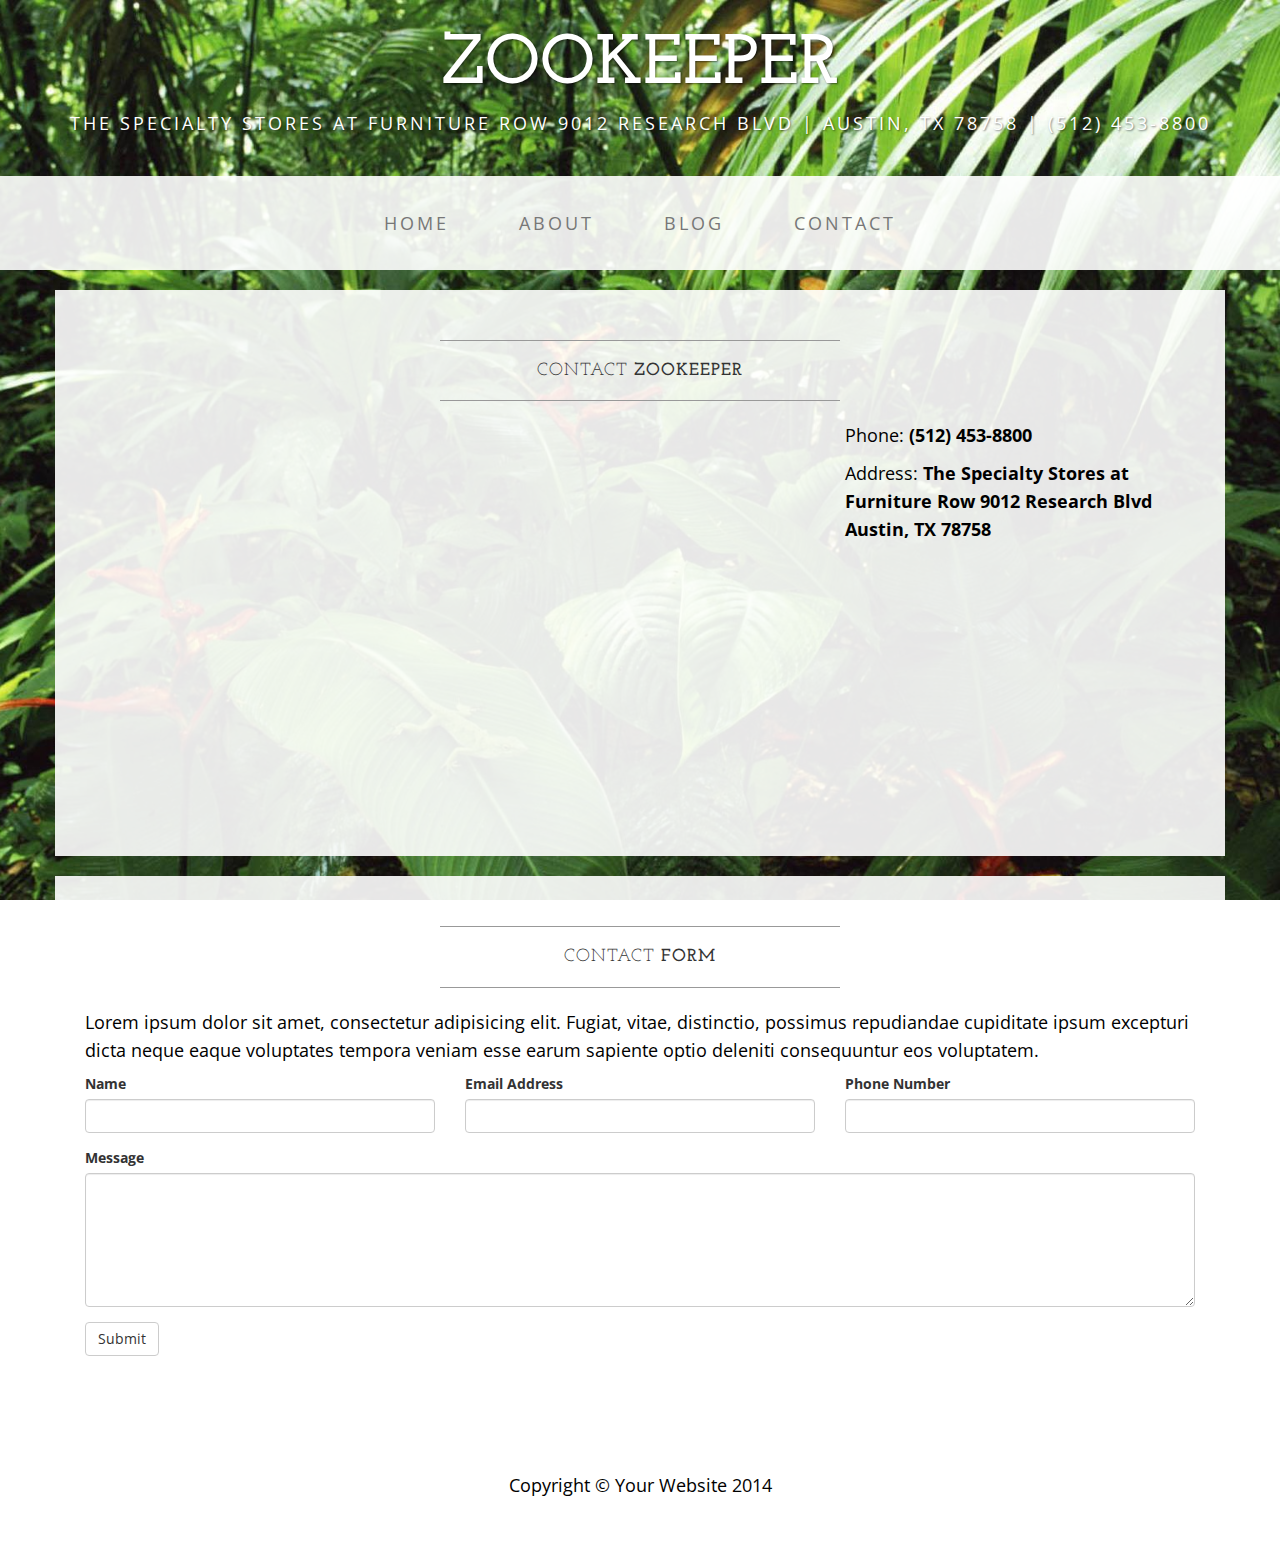
==== templates/contact.html @ 4e863dcf "ZooKeeper bootstrap templates hosted" ====
<!DOCTYPE html>
<html lang="en">

<head>

    <meta charset="utf-8">
    <meta http-equiv="X-UA-Compatible" content="IE=edge">
    <meta name="viewport" content="width=device-width, initial-scale=1">
    <meta name="description" content="">
    <meta name="author" content="">

    <title>Contact ZooKeeper</title>

    <!-- Bootstrap Core CSS -->
    <link href="../static/css/bootstrap.min.css" rel="stylesheet">

    <!-- Custom CSS -->
    <link href="../static/css/business-casual.css" rel="stylesheet">

    <!-- Fonts -->
    <link href="http://fonts.googleapis.com/css?family=Open+Sans:300italic,400italic,600italic,700italic,800italic,400,300,600,700,800" rel="stylesheet" type="text/css">
    <link href="http://fonts.googleapis.com/css?family=Josefin+Slab:100,300,400,600,700,100italic,300italic,400italic,600italic,700italic" rel="stylesheet" type="text/css">

    <!-- HTML5 Shim and Respond.js IE8 support of HTML5 elements and media queries -->
    <!-- WARNING: Respond.js doesn't work if you view the page via file:// -->
    <!--[if lt IE 9]>
        <script src="https://oss.maxcdn.com/libs/html5shiv/3.7.0/html5shiv.js"></script>
        <script src="https://oss.maxcdn.com/libs/respond.js/1.4.2/respond.min.js"></script>
    <![endif]-->

</head>

<body>

    <div class="brand">ZOOKEEPER</div>
    <div class="address-bar">The Specialty Stores at Furniture Row 9012 Research Blvd | Austin, TX 78758 | (512) 453-8800</div>

    <!-- Navigation -->
    <nav class="navbar navbar-default" role="navigation">
        <div class="container">
            <!-- Brand and toggle get grouped for better mobile display -->
            <div class="navbar-header">
                <button type="button" class="navbar-toggle" data-toggle="collapse" data-target="#bs-example-navbar-collapse-1">
                    <span class="sr-only">Toggle navigation</span>
                    <span class="icon-bar"></span>
                    <span class="icon-bar"></span>
                    <span class="icon-bar"></span>
                </button>
                <!-- navbar-brand is hidden on larger screens, but visible when the menu is collapsed -->
                <a class="navbar-brand" href="index">ZOOKEEPER</a>
            </div>
            <!-- Collect the nav links, forms, and other content for toggling -->
            <div class="collapse navbar-collapse" id="bs-example-navbar-collapse-1">
                <ul class="nav navbar-nav">
                    <li>
                        <a href="index">Home</a>
                    </li>
                    <li>
                        <a href="about">About</a>
                    </li>
                    <li>
                        <a href="blog">Blog</a>
                    </li>
                    <li>
                        <a href="contact">Contact</a>
                    </li>
                </ul>
            </div>
            <!-- /.navbar-collapse -->
        </div>
        <!-- /.container -->
    </nav>

    <div class="container">

        <div class="row">
            <div class="box">
                <div class="col-lg-12">
                    <hr>
                    <h2 class="intro-text text-center">Contact
                        <strong>ZooKeeper</strong>
                    </h2>
                    <hr>
                </div>
                <div class="col-md-8">
                    <!-- Embedded Google Map using an iframe - to select your location find it on Google maps and paste the link as the iframe src. If you want to use the Google Maps API instead then have at it! -->
                    <iframe width="100%" height="400" frameborder="0" scrolling="no" marginheight="0" marginwidth="0" src="http://maps.google.com/maps?hl=en&amp;ie=UTF8&amp;ll=37.0625,-95.677068&amp;spn=56.506174,79.013672&amp;t=m&amp;z=4&amp;output=embed"></iframe>
                </div>
                <div class="col-md-4">
                    <p>Phone:
                        <strong>(512) 453-8800</strong>
                    </p>
                    <!--<p>Email:-->
                    <!--    <strong><a href="mailto:name@example.com">name@example.com</a></strong>-->
                    <!--</p>-->
                    <p>Address:
                        <strong>The Specialty Stores at Furniture Row 9012 Research Blvd
                            <br>Austin, TX 78758</strong>
                    </p>
                </div>
                <div class="clearfix"></div>
            </div>
        </div>

        <div class="row">
            <div class="box">
                <div class="col-lg-12">
                    <hr>
                    <h2 class="intro-text text-center">Contact
                        <strong>form</strong>
                    </h2>
                    <hr>
                    <p>Lorem ipsum dolor sit amet, consectetur adipisicing elit. Fugiat, vitae, distinctio, possimus repudiandae cupiditate ipsum excepturi dicta neque eaque voluptates tempora veniam esse earum sapiente optio deleniti consequuntur eos voluptatem.</p>
                    <form role="form">
                        <div class="row">
                            <div class="form-group col-lg-4">
                                <label>Name</label>
                                <input type="text" class="form-control">
                            </div>
                            <div class="form-group col-lg-4">
                                <label>Email Address</label>
                                <input type="email" class="form-control">
                            </div>
                            <div class="form-group col-lg-4">
                                <label>Phone Number</label>
                                <input type="tel" class="form-control">
                            </div>
                            <div class="clearfix"></div>
                            <div class="form-group col-lg-12">
                                <label>Message</label>
                                <textarea class="form-control" rows="6"></textarea>
                            </div>
                            <div class="form-group col-lg-12">
                                <input type="hidden" name="save" value="contact">
                                <button type="submit" class="btn btn-default">Submit</button>
                            </div>
                        </div>
                    </form>
                </div>
            </div>
        </div>

    </div>
    <!-- /.container -->

    <footer>
        <div class="container">
            <div class="row">
                <div class="col-lg-12 text-center">
                    <p>Copyright &copy; Your Website 2014</p>
                </div>
            </div>
        </div>
    </footer>

    <!-- jQuery -->
    <script src="../static/js/jquery.js"></script>

    <!-- Bootstrap Core JavaScript -->
    <script src="../static/js/bootstrap.min.js"></script>

</body>

</html>
---- static/css/business-casual.css ----
/*!
 * Start Bootstrap - Business Casual Bootstrap Theme (http://startbootstrap.com)
 * Code licensed under the Apache License v2.0.
 * For details, see http://www.apache.org/licenses/LICENSE-2.0.
 */

body {
    font-family: "Open Sans","Helvetica Neue",Helvetica,Arial,sans-serif;
    background: url('../img/jungle3_bg.jpg') no-repeat center center fixed;
    -webkit-background-size: cover;
    -moz-background-size: cover;
    background-size: cover;
    -o-background-size: cover;
}

h1,
h2,
h3,
h4,
h5,
h6 {
    text-transform: uppercase;
    font-family: "Josefin Slab","Helvetica Neue",Helvetica,Arial,sans-serif;
    font-weight: 700;
    letter-spacing: 1px;
}

p {
    font-size: 1.25em;
    line-height: 1.6;
    color: #000;
}

hr {
    max-width: 400px;
    border-color: #999999;
}

.brand,
.address-bar {
    display: none;
}

.navbar-brand {
    text-transform: uppercase;
    font-weight: 900;
    letter-spacing: 2px;
}

.navbar-nav {
    text-transform: uppercase;
    font-weight: 400;
    letter-spacing: 3px;
}

.img-full {
    min-width: 100%;
}

.brand-before,
.brand-name {
    text-transform: capitalize;
}

.brand-before {
    margin: 15px 0;
}

.brand-name {
    margin: 0;
    font-size: 4em;
}

.tagline-divider {
    margin: 15px auto 3px;
    max-width: 250px;
    border-color: #999999;
}

.box {
    margin-bottom: 20px;
    padding: 30px 15px;
    background: #fff;
    background: rgba(255,255,255,0.9);
}

.intro-text {
    text-transform: uppercase;
    font-size: 1.25em;
    font-weight: 400;
    letter-spacing: 1px;
}

.img-border {
    float: none;
    margin: 0 auto 0;
    border: #999999 solid 1px;
}

.img-left {
    float: none;
    margin: 0 auto 0;
}

footer {
    background: #fff;
    background: rgba(255,255,255,0.9);
}

footer p {
    margin: 0;
    padding: 50px 0;
}

@media screen and (min-width:768px) {
    .brand {
        display: inherit;
        margin: 0;
        padding: 30px 0 10px;
        text-align: center;
        text-shadow: 1px 1px 2px rgba(0,0,0,0.5);
        font-family: "Josefin Slab","Helvetica Neue",Helvetica,Arial,sans-serif;
        font-size: 5em;
        font-weight: 700;
        line-height: normal;
        color: #fff;
    }

    .top-divider {
        margin-top: 0;
    }

    .img-left {
        float: left;
        margin-right: 25px;
    }

    .address-bar {
        display: inherit;
        margin: 0;
        padding: 0 0 40px;
        text-align: center;
        text-shadow: 1px 1px 2px rgba(0,0,0,0.5);
        text-transform: uppercase;
        font-size: 1.25em;
        font-weight: 400;
        letter-spacing: 3px;
        color: #fff;
    }

    .navbar {
        border-radius: 0;
    }

    .navbar-header {
        display: none;
    }

    .navbar {
        min-height: 0;
    }

    .navbar-default {
        border: none;
        background: #fff;
        background: rgba(255,255,255,0.9);
    }

    .nav>li>a {
        padding: 35px;
    }

    .navbar-nav>li>a {
        line-height: normal;
    }

    .navbar-nav {
        display: table;
        float: none;
        margin: 0 auto;
        table-layout: fixed;
        font-size: 1.25em;
    }
}

@media screen and (min-width:1200px) {
    .box:after {
        content: '';
        display: table;
        clear: both;
    }
}
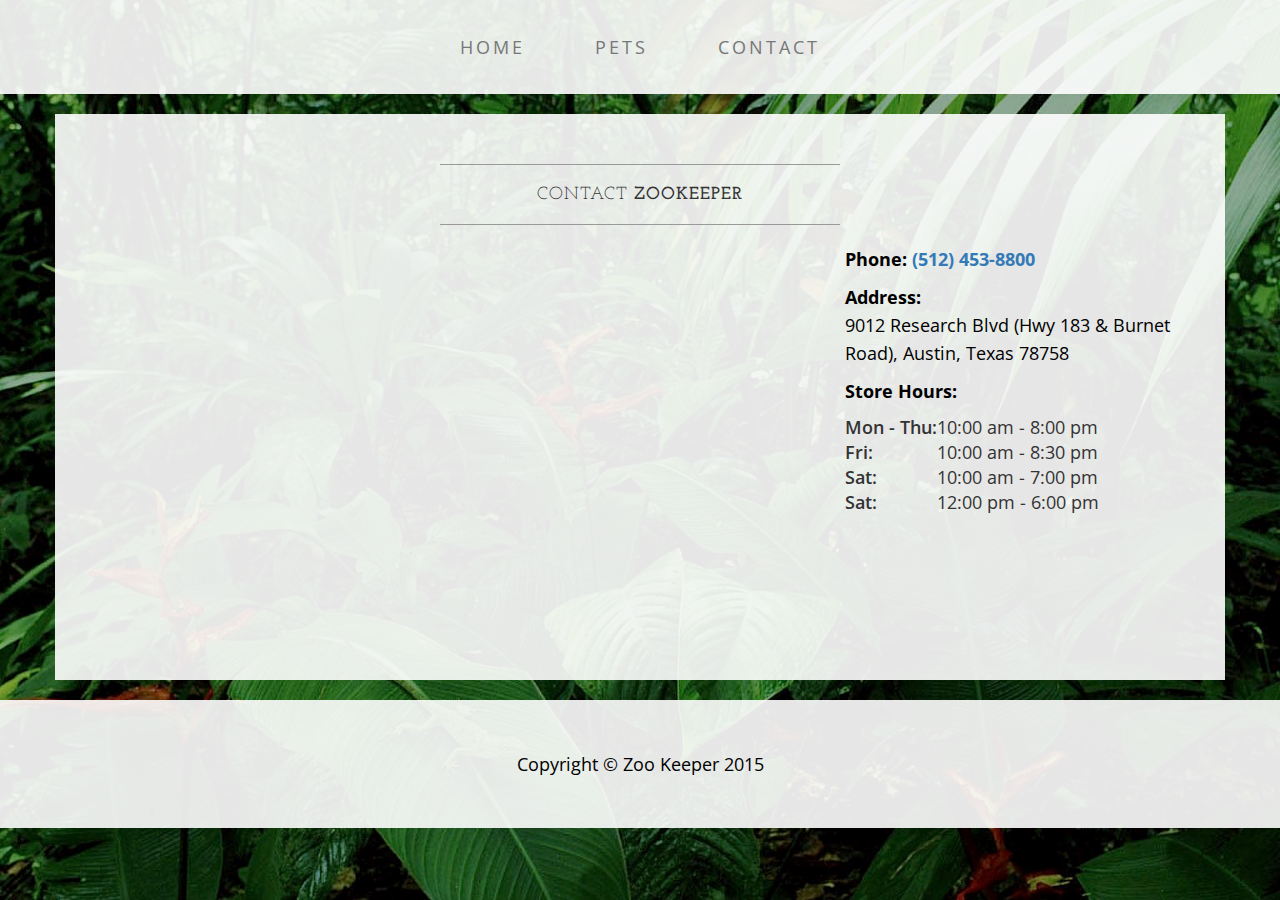
==== commit e685c1a0: "getting latest changes" ====
--- a/templates/contact.html
+++ b/templates/contact.html
@@ -28,12 +28,43 @@
         <script src="https://oss.maxcdn.com/libs/respond.js/1.4.2/respond.min.js"></script>
     <![endif]-->
 
+
+    <!--Google Maps API begin-->
+
+    <!--<script type="text/javascript"-->
+    <!--  src="https://maps.googleapis.com/maps/api/js?key=AIzaSyC0VCtdXj1cG4l85JPuhf1pZc691DYE9TA">-->
+    <!--</script>-->
+    <!--<script type="text/javascript">-->
+    <!--  function initialize() {-->
+    <!--    var mapOptions = {-->
+    <!--      center: { lat: 30.3715358, lng: -97.7243496},-->
+    <!--      zoom: 5-->
+    <!--    };-->
+    <!--    var map = new google.maps.Map(document.getElementById('map-canvas'),-->
+    <!--        mapOptions);-->
+    <!--  }-->
+    <!--  google.maps.event.addDomListener(window, 'load', initialize);-->
+    <!--</script>-->
+    <!--Google Maps API end-->
 </head>
 
 <body>
-
-    <div class="brand">ZOOKEEPER</div>
-    <div class="address-bar">The Specialty Stores at Furniture Row 9012 Research Blvd | Austin, TX 78758 | (512) 453-8800</div>
+    <!--yelp-->
+    <!--<script>(function() { var s = document.createElement("script");s.async = true;s.onload = s.onreadystatechange = function(){getYelpWidget("http://www.yelp.com/biz/zookeeper-austin","100","RED","y","y","3");};s.src='http://chrisawren.com/widgets/yelp/yelpv2.js' ;var x = document.getElementsByTagName('script')[0];x.parentNode.insertBefore(s, x);})();</script>-->
+    <!-- Place this tag in your head or just before your close body tag. -->
+<script src="https://apis.google.com/js/platform.js" async defer></script>
+    <!--Facebook comments plugin-->
+   <div id="fb-root"></div>
+<script>(function(d, s, id) {
+  var js, fjs = d.getElementsByTagName(s)[0];
+  if (d.getElementById(id)) return;
+  js = d.createElement(s); js.id = id;
+  js.src = "//connect.facebook.net/en_US/sdk.js#xfbml=1&version=v2.3";
+  fjs.parentNode.insertBefore(js, fjs);
+}(document, 'script', 'facebook-jssdk'));</script>
+
+    <!--<div class="brand">ZOOKEEPER</div>-->
+    <!--<div class="address-bar">The Specialty Stores at Furniture Row 9012 Research Blvd | Austin, TX 78758 | (512) 453-8800</div>-->
 
     <!-- Navigation -->
     <nav class="navbar navbar-default" role="navigation">
@@ -56,11 +87,11 @@
                         <a href="index">Home</a>
                     </li>
                     <li>
-                        <a href="about">About</a>
+                        <a href="pets">Pets</a>
                     </li>
-                    <li>
-                        <a href="blog">Blog</a>
-                    </li>
+                    <!--<li>-->
+                    <!--    <a href="products">Products</a>-->
+                    <!--</li>-->
                     <li>
                         <a href="contact">Contact</a>
                     </li>
@@ -82,72 +113,115 @@
                     </h2>
                     <hr>
                 </div>
-                <div class="col-md-8">
+                <div class="col-md-8" >
                     <!-- Embedded Google Map using an iframe - to select your location find it on Google maps and paste the link as the iframe src. If you want to use the Google Maps API instead then have at it! -->
-                    <iframe width="100%" height="400" frameborder="0" scrolling="no" marginheight="0" marginwidth="0" src="http://maps.google.com/maps?hl=en&amp;ie=UTF8&amp;ll=37.0625,-95.677068&amp;spn=56.506174,79.013672&amp;t=m&amp;z=4&amp;output=embed"></iframe>
-                </div>
-                <div class="col-md-4">
-                    <p>Phone:
-                        <strong>(512) 453-8800</strong>
+                    <!--Google Maps API html-->
+                    <iframe width="100%" height="400" frameborder="0" scrolling="no" marginheight="0" marginwidth="0" src="https://www.google.com/maps/embed?pb=!1m18!1m12!1m3!1d13769.057411698745!2d-97.72339469097376!3d30.37185049565729!2m3!1f0!2f0!3f0!3m2!1i1024!2i768!4f13.1!3m3!1m2!1s0x8644cb9699401d45%3A0x15cff30c89d7efa9!2sZookeeper!5e0!3m2!1sen!2sus!4v1434652410220" ></iframe>
+
+
+                </div>
+                <!--<div class="col-md-4">-->
+                <!--    <p>-->
+                <!--        <img src="../static/img/zookeeper_fronts.png" alt="ZooKeeper Store" style="width:340px;height:250px;">-->
+                <!--    </p>-->
+                <!--</div>-->
+                 <div class="col-md-4">
+                    <p><strong>Phone:</strong>
+                        <strong><a href="tel:+15555551212">(512) 453-8800</a></strong>
                     </p>
                     <!--<p>Email:-->
                     <!--    <strong><a href="mailto:name@example.com">name@example.com</a></strong>-->
                     <!--</p>-->
-                    <p>Address:
-                        <strong>The Specialty Stores at Furniture Row 9012 Research Blvd
-                            <br>Austin, TX 78758</strong>
+                    <p><strong>Address:</strong><br>
+                        9012 Research Blvd (Hwy 183 & Burnet Road), Austin, Texas 78758
+                    </p>
+                    <p><strong>Store Hours:</strong>
+                        <table style="font-size:125%;">
+                              <tr>
+                                <td style = "font-weight: 600;" >Mon - Thu: </td>
+                                <td>   10:00 am - 8:00 pm</td>
+                            </tr>
+                            <tr>
+                                <td style = "font-weight: 600;" >Fri: </td>
+                                <td>   10:00 am - 8:30 pm</td>
+                            </tr>
+                            <tr>
+                                <td style = "font-weight: 600;" >Sat: </td>
+                                <td>   10:00 am - 7:00 pm</td>
+                            </tr>
+                            <tr>
+                                <td style = "font-weight: 600;" >Sat: </td>
+                                <td>   12:00 pm - 6:00 pm</td>
+                            </tr>
+
+                        </table>
+                    </p>
+                    <br>
+                    <br>
+                    <p>
+                        <div class="fb-like" data-href="https://www.facebook.com/pages/Zookeeper/162861187065325?sk=timeline" data-layout="button_count" data-action="like" data-show-faces="true" data-share="true"></div>
+                    </p>
+                    <br>
+                    <p><!-- Place this tag where you want the widget to render. -->
+                        <div class="g-follow" data-annotation="bubble" data-height="20" data-href="https://plus.google.com/110184646040499942008" data-rel="publisher"></div>
                     </p>
                 </div>
                 <div class="clearfix"></div>
             </div>
         </div>
 
-        <div class="row">
-            <div class="box">
-                <div class="col-lg-12">
-                    <hr>
-                    <h2 class="intro-text text-center">Contact
-                        <strong>form</strong>
-                    </h2>
-                    <hr>
-                    <p>Lorem ipsum dolor sit amet, consectetur adipisicing elit. Fugiat, vitae, distinctio, possimus repudiandae cupiditate ipsum excepturi dicta neque eaque voluptates tempora veniam esse earum sapiente optio deleniti consequuntur eos voluptatem.</p>
-                    <form role="form">
-                        <div class="row">
-                            <div class="form-group col-lg-4">
-                                <label>Name</label>
-                                <input type="text" class="form-control">
-                            </div>
-                            <div class="form-group col-lg-4">
-                                <label>Email Address</label>
-                                <input type="email" class="form-control">
-                            </div>
-                            <div class="form-group col-lg-4">
-                                <label>Phone Number</label>
-                                <input type="tel" class="form-control">
-                            </div>
-                            <div class="clearfix"></div>
-                            <div class="form-group col-lg-12">
-                                <label>Message</label>
-                                <textarea class="form-control" rows="6"></textarea>
-                            </div>
-                            <div class="form-group col-lg-12">
-                                <input type="hidden" name="save" value="contact">
-                                <button type="submit" class="btn btn-default">Submit</button>
-                            </div>
-                        </div>
-                    </form>
-                </div>
-            </div>
-        </div>
+        <!--<div class="row">-->
+        <!--    <div class="box">-->
+        <!--        <div class="col-lg-12">-->
+        <!--            <hr>-->
+        <!--            <h2 class="intro-text text-center">Contact-->
+        <!--                <strong>form</strong>-->
+        <!--            </h2>-->
+        <!--            <hr>-->
+                    <!--facebook-->
+        <!--            <div id='yelpwidget'></div>-->
+
+                    <!--<div id="fb-root"></div><script>(function(d, s, id) {  var js, fjs = d.getElementsByTagName(s)[0];  if (d.getElementById(id)) return;  js = d.createElement(s); js.id = id;  js.src = "//connect.facebook.net/en_US/sdk.js#xfbml=1&version=v2.3";  fjs.parentNode.insertBefore(js, fjs);}(document, 'script', 'facebook-jssdk'));</script><div class="fb-post" data-href="https://www.facebook.com/whitney.prall/posts/10102043789845815:0" data-width="500"><div class="fb-xfbml-parse-ignore"><blockquote cite="https://www.facebook.com/whitney.prall/posts/10102043789845815:0"><p>This is by far the best pet store I&#039;ve ever been to! The staff is incredibly friendly and knowledgeable. I wish I knew...</p>Posted by <a href="https://www.facebook.com/whitney.prall">Whitney Adams</a> on <a href="https://www.facebook.com/whitney.prall/posts/10102043789845815:0">Saturday, May 9, 2015</a></blockquote></div></div>-->
+
+                    <!--<div class="fb-comments" data-href="https://www.facebook.com/pages/Zoo-Keeper-Exotic-Pets/118442081584442?sk=reviews" data-numposts="5"></div>-->
+                    <!--<p>Lorem ipsum dolor sit amet, consectetur adipisicing elit. Fugiat, vitae, distinctio, possimus repudiandae cupiditate ipsum excepturi dicta neque eaque voluptates tempora veniam esse earum sapiente optio deleniti consequuntur eos voluptatem.</p>-->
+                    <!--<form role="form">-->
+                    <!--    <div class="row">-->
+                    <!--        <div class="form-group col-lg-4">-->
+                    <!--            <label>Name</label>-->
+                    <!--            <input type="text" class="form-control">-->
+                    <!--        </div>-->
+                    <!--        <div class="form-group col-lg-4">-->
+                    <!--            <label>Email Address</label>-->
+                    <!--            <input type="email" class="form-control">-->
+                    <!--        </div>-->
+                    <!--        <div class="form-group col-lg-4">-->
+                    <!--            <label>Phone Number</label>-->
+                    <!--            <input type="tel" class="form-control">-->
+                    <!--        </div>-->
+                    <!--        <div class="clearfix"></div>-->
+                    <!--        <div class="form-group col-lg-12">-->
+                    <!--            <label>Message</label>-->
+                    <!--            <textarea class="form-control" rows="6"></textarea>-->
+                    <!--        </div>-->
+                    <!--        <div class="form-group col-lg-12">-->
+                    <!--            <input type="hidden" name="save" value="contact">-->
+                    <!--            <button type="submit" class="btn btn-default">Submit</button>-->
+                    <!--        </div>-->
+                    <!--    </div>-->
+                    <!--</form>-->
+        <!--        </div>-->
+        <!--    </div>-->
+        <!--</div>-->
 
     </div>
-    <!-- /.container -->
+     <!--/.container -->
 
     <footer>
         <div class="container">
             <div class="row">
                 <div class="col-lg-12 text-center">
-                    <p>Copyright &copy; Your Website 2014</p>
+                    <p>Copyright &copy; Zoo Keeper 2015</p>
                 </div>
             </div>
         </div>
@@ -160,5 +234,4 @@
     <script src="../static/js/bootstrap.min.js"></script>
 
 </body>
-
-</html>
+</html>